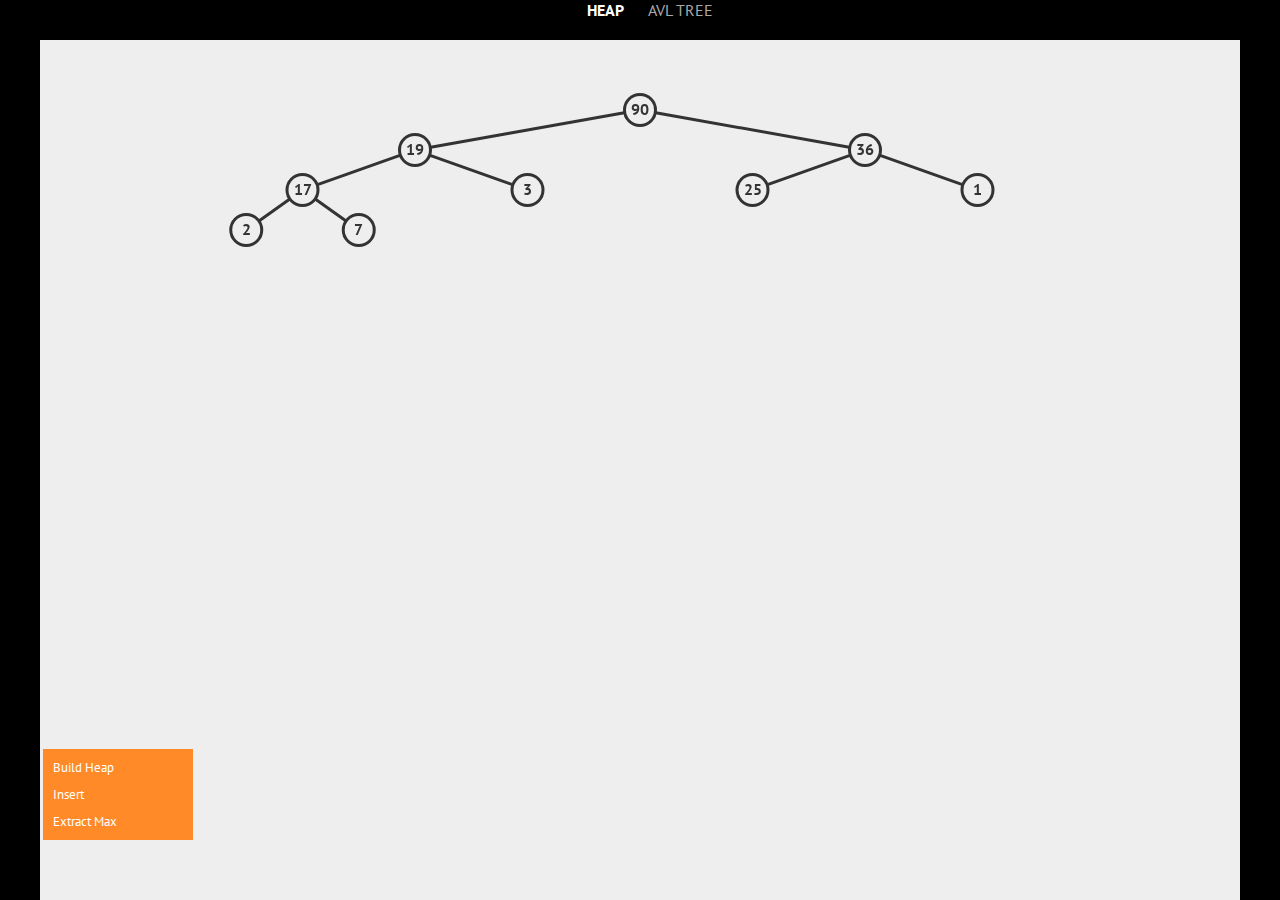
==== heap.html @ 7bab7806 "Add files via upload" ====
<!DOCTYPE html>
<head>

<meta http-equiv="Content-Type" content="text/html; charset=utf-8" />
<title>Visualizations - Binary Heap</title>

<!--css-->
<link rel="stylesheet" href="css/normalize.css">
<link rel="stylesheet" href="css/common.css">
<link rel="stylesheet" href="css/viz.css">

<link rel="stylesheet" href="css/heap.css">

<!--js-->
<script src="js/external/jquery-1.10.2.js"></script>
<script src="js/external/jquery-ui.js"></script>
<script src="js/external/d3.v3.js"></script>
<script src="js/viz.js"></script>
<script src="js/common.js"></script>
<script src="js/actions/heap_actions.js"></script>
<script src="//connect.facebook.net/en_US/all.js"></script>
<!-- more scripts are below-->

<!--fonts-->
<link href="fonts/silkscreen/stylesheet.css" rel='stylesheet' type='text/css'>
<link href='http://fonts.googleapis.com/css?family=PT+Sans:400,700' rel='stylesheet' type='text/css'>

</head>

<body>

	<div id="top-bar" style="text-align: center;">
		<span id="title">
			<a class="selected-viz">Heap</a>
		</span>
		<span id="title">
			<a href="index.html" id="avl-tree-link">AVL Tree</a>
		</span>
	</div>
    
    <div id="viz"></div>
    
    <div id="current-action" class="panel"><p></p></div>
    
    <div id="actions" class="panel">
		<p id="buildv1">Build Heap</p>
		<p id="insert">Insert</p>
		<p id="extractmax" class="execAction" onclick=extractmax()>Extract Max</p>
    </div>
    <div id="actions-extras">
    <!--put all the extra action pullouts (input) and error messages here-->
    	<div id="buildv1-input"><input type="text" id="arrv1" autocomplete="off" value="2,7,26,25,19,17,1,90,3,36" /></div>
        <div id="buildv1-go" class="execAction" onclick=buildv1()><p>GO</p></div>
        <div id="buildv1-err" class="err"></div>
        <div id="buildv2-err" class="err"></div>
        <div id="insert-input"><input type="text" id="v" autocomplete="off" value=26 /></div>
        <div id="insert-go" class="execAction" onclick=insert()><p>GO</p></div>
        <div id="insert-err" class="err"></div>
        <div id="extractmax-err" class="err"></div>
        <div id="heapsort-err" class="err"></div>
    </div>
    
<div id="left-bar"></div>
<div id="right-bar"></div>

<div id="dark-overlay"></div>
<div id="about" class="overlays"></div>
<div id="team" class="overlays"></div>
<div id="termsofuse" class="overlays"></div>

<script src="js/graph_library/constant.js"></script>
<script src="js/graph_library/properties.js"></script>
<script src="js/graph_library/helperObjects.js"></script>
<script src="js/graph_library/misc.js"></script>
<script src="js/graph_library/Widget.js"></script>
<script src="js/graph_library/GraphWidget.js"></script>
<script src="js/graph_library/GraphVertexWidget.js"></script>
<script src="js/graph_library/GraphEdgeWidget.js"></script>
<script src="js/widgets/HeapWidget.js"></script>

<script type="text/javascript">
	//start by showing actions panel
	$('#play').hide();

	var heapWidget = new Heap();
	var gw = heapWidget.getGraphWidget();
		
	function buildv1() {
		if(isPlaying) {	stop(); }
		setTimeout( function() {
			if ((mode=="exploration")&&heapWidget.buildV1(document.getElementById("arrv1").value.split(","))) {
				closeBuildv1(); //in heap_actions.js
				triggerRightPanels();
				isPlaying = true; //in viz.js
			}
		}, 500);
	}
	
	// function buildv1Sample() {
	// 	if(isPlaying) {	stop(); }
	// 	setTimeout( function() {
	// 		var stringArr = "1,2,3,4,5,6,7,8,9,10,11,12,13,14,15,16,17,18,19,20,21,22,23,24,25,26,27,28,29,30,31";
	// 		if ((mode=="exploration")&&heapWidget.buildV1(stringArr.split(","))) {
	// 			$('#current-action').show();
	// 			$('#current-action p').html("Build heap - O(n log n): sorted sample 1 - 31");
	// 			$('#progress-bar').slider( "option", "max", gw.getTotalIteration()-1);
	// 			closeBuildv1(); //in heap_actions.js
	// 			triggerRightPanels();
	// 			isPlaying = true; //in viz.js
	// 		}
	// 	}, 500);
	// }
		
	function insert() {
		if(isPlaying) {	stop(); }
		setTimeout( function() {
			if ((mode=="exploration")&&heapWidget.insert(parseInt(document.getElementById("v").value), true)) {
				$('#current-action').show();
				$('#current-action p').html("Insert "+ $('#v').val());
				$('#progress-bar').slider( "option", "max", gw.getTotalIteration()-1);
				closeInsert();
				triggerRightPanels();
				isPlaying = true;
				document.getElementById("v").value=1+Math.floor(Math.random()*98); // 1..99
			}
		}, 500);
	}
	
	function extractmax() {
		if(isPlaying) {	stop(); }
		setTimeout( function() {
			if ((mode=="exploration")&&heapWidget.extractMax(true)) {
				$('#current-action').show();
				$('#current-action p').html("Extract max");
				$('#progress-bar').slider( "option", "max", gw.getTotalIteration()-1);
				$('#extractmax-err').html("");
				closeBuildv1();
				closeBuildv2();
				closeInsert();
				triggerRightPanels();
				isPlaying = true;
			}
		}, 500);
	}
	
	function heapsort() {
		if(isPlaying) {	stop(); }
		setTimeout( function() {
			if ((mode=="exploration")&&heapWidget.heapSort()) {
				$('#current-action').show();
				$('#current-action p').html("Heapsort");
				$('#progress-bar').slider( "option", "max", gw.getTotalIteration()-1);
				$('#heapsort-err').html("");
				closeBuildv1();
				closeBuildv2();
				closeInsert();
				triggerRightPanels();
				isPlaying = true;
			}
		}, 500);
	}
	
	//playback controls might fit better in viz.js, but put here in case some viz does not use GraphWidgetNew.js
	var isPaused = false;
	function isAtEnd() {
		return (gw.getCurrentIteration()==(gw.getTotalIteration()-1));
	}
	
	function pause() {
		if(isPlaying) {
			isPaused = true;
			gw.pause();
			$('#play').show();
			$('#pause').hide();
		}
	}
	function play() {
		if(isPlaying) {
			isPaused = false;
			$('#pause').show();
			$('#play').hide();
			if(isAtEnd()) {
				gw.replay();
			} else {
				gw.play();
			}
		}
	}
	function stepForward() {
		if(isPlaying) {
			pause();
			gw.forceNext(250);
		}
	}
	function stepBackward() {
		if(isPlaying) {
			pause();
			gw.forcePrevious(250);	
		}
	}
	function goToBeginning() {
		if(isPlaying) {
			gw.jumpToIteration(0,0);
			pause();
		}
	}
	function goToEnd() {
		if(isPlaying) {
			gw.jumpToIteration(gw.getTotalIteration()-1,0);
			pause();
		}
	}
	function stop() {
		gw.stop();
		isPaused = false;
		isPlaying = false;
		$('#pause').show();
		$('#play').hide();
	}
	
	//shortcut keys for playback controls
	$(document).keydown( function(event) {
		if(event.which == 32) { //spacebar
			if(isPaused) { play(); } else { pause(); }
		} else if(event.which == 37) { //left arrow
			stepBackward();
		} else if(event.which == 39) { //right arrow
			stepForward();
		} else if(event.which == 35) { //end
			stop();
		} else if (event.which == 189) { //minus
			var d = (2200-gw.getAnimationDuration())-100;
			if(d > 0) {
				$("#speed-input").slider("value", d);
			} else {
				$("#speed-input").slider("value", 0);
			}
		} else if (event.which == 187) { //plus
			var d = (2200-gw.getAnimationDuration())+100;
			if(d <= 2000) {
				$("#speed-input").slider("value", d);
			} else {
				$("#speed-input").slider("value", 2000);
			}
		}
	});
	
	//sliders
	$("#speed-input").slider({
		min: 200,
		max: 2000,
		value: 1700,
		change: function(event, ui) {
			gw.setAnimationDuration(2200-ui.value);
		}
	});
	$("#progress-bar").slider({
		range: "min",
		min: 0,
		value: 0,
		slide: function(event, ui) {
			gw.pause();
			gw.jumpToIteration(ui.value,0);
		},
		stop: function(event, ui) {
			if(!isPaused) { setTimeout( function(){gw.play();}, 500) }
		}
	});
	
</script>

</body>
</html>
---- css/common.css ----
@charset "utf-8";

html { overflow-y: scroll; }

body { background: #eeeeee; font-family: "PT Sans"; font-size: 13px; }

#top-bar {
	height: 40px;
	padding: 0px 30px;
	background: black;
	color: white;
}
	/*left-side*/
	#home {
		font-family: 'SilkscreenNormal';
		font-size: 20px;
		padding-top: 10px;
	}
	#title {
		padding-left: 20px;
		text-transform: uppercase;
		font-size: 16px;
		color: #aaaaaa;
	}
		#title a { cursor: pointer; }
		#title .selected-viz { font-weight: bold; color: white; }
		
	/*right-side*/
	#fb-login {
		float: right;
		background: #516eab;
		padding: 11px 15px;
		font-size: 14px;
	}
	
#main { position: relative; padding: 30px 30px 10px 10px; overflow: auto; }
	
#bottom-bar {
	padding: 12px 30px;
	background: black;
	color: white;
	font-size: 14px;
	text-align: right;
}
	#bottom-bar a { padding-left: 15px; cursor: pointer; }
		#bottom-bar a:hover { text-decoration: underline; }
	
#dark-overlay {
	display: none;
	background: rgba(0,0,0,0.7);
	height: 100%;
	width: 100%;
	position: fixed;
	top: 0;
	left: 0;
	z-index: 1002;
}
	.overlays {
		display: none;
		background: #eeeeee;
		position: fixed;
		top: 50%;
		left: 50%;
		z-index: 1003;
	}
	#about {
		height: 470px;
		width: 600px;
		margin-left: -300px;
		margin-top: -235px;
	}
	#team {
		height: 460px;
		width: 300px;
		margin-left: -150px;
		margin-top: -230px;
	}
	#termsofuse {
		height: 180px;
		width: 400px;
		margin-left: -200px;
		margin-top: -90px;
	}
		.overlays .close-overlay {
			position: absolute;
			top: 20px;
			right: 20px;
			cursor: pointer;
		}
		.overlays h4 {
			color: white;
			font-family: 'SilkscreenNormal';
			font-size: 20px;
			padding: 15px 20px;
		}
		.overlays .content { padding: 10px 20px 20px; }
			.overlays p { padding-top: 10px; font-size: 14px; }
			.overlays a { text-decoration: underline; }
			
@media (min-width: 320px) { /* 320-480px */

}

@media (min-width: 480px) { /* 480-768px */
#top-bar { padding: 0px 50px; }
#bottom-bar { padding: 12px 50px; }
#main { padding: 50px 50px 30px 30px; }
}

@media (min-width: 768px) { /* 768-1024px */
#top-bar { padding: 0px 60px; }
#bottom-bar { padding: 12px 60px; }
#main { padding: 60px 60px 40px 40px; }
}

@media (min-width: 1024px) { /* more than 1024px */

}
---- css/viz.css ----
@charset "utf-8";

html { overflow-y: auto; } /*override common.css*/

/*top-bar right*/
#mode-menu {
	z-index: 1001;
	float: right;
	background: black;
	font-size: 14px;
	width: 160px;
	position: relative;
}
	#mode-button { cursor: pointer; padding: 11px 15px; }
		#mode-button img { /*down arrow*/
			position: absolute;
			top: 18px;
			right: 15px;
			display: inline-block;
		}
	#other-modes {
		position: absolute;
		width: 160px;
		background: black;
		display: none;
	}
	#other-modes a {
		display: block;
		padding: 8px 15px;
	}

#left-bar {
	position: fixed;
	top: 0px;
	left: 0px;
	height: 100%;
	width: 40px;
	background: black;
	z-index: -1;
}

#right-bar {
	position: fixed;
	top: 0px;
	right: 0px;
	height: 100%;
	width: 40px;
	background: black;
	z-index: -2;
}

#bottom-bar { /*overwrite common.css*/
	position: fixed;
	bottom: 0px;
	box-sizing: border-box;
	-moz-box-sizing:border-box; /* Firefox */
	width: 100%;
}

#speed-control {
	position: fixed;
	left: 40px;
	bottom: 15px;
	color: white;
	font-size: 11px;
	line-height: 100%;
}
	#speed-control .ui-slider {
		position: relative;
		display: inline-block;
		margin: 0px 10px;
		border-left: 5px solid #777;
		border-right: 5px solid #777;
		background-color: #777;
		height: 6px;
		width: 70px;
	}
		#speed-control .ui-slider-handle {
			position: absolute;
			margin-left: -5px;
			border: none;
			outline: none;
			background-color: white;
			height: 6px;
			width: 10px;
		}

#media-controls {

}
	.media-control-button {
		cursor: pointer;
		position: fixed;
		opacity: 0.75;
	}
		.media-control-button:hover {
			opacity: 1.0;
		}
		.media-control-button img {
			display: inline-block;
		}
	#go-to-end {
		bottom: 10px;
		left: 50%;
		margin-left: -205px; /*20px space*/
	}
	#next {
		bottom: 10px;
		left: 50%;
		margin-left: -237px;
	}
	#pause, #play {
		bottom: 8px;
		left: 50%;
		margin-left: -273px;
		opacity: 1.0;
	}
	#previous {
		bottom: 10px;
		left: 50%;
		margin-left: -305px;
	}
	#go-to-beginning {
		bottom: 10px;
		left: 50%;
		margin-left: -335px;
	}
	#stop {
		bottom: 10px;
		left: 50%;
		margin-left: 195px;
		opacity: 1.0;
	}
	#progress-bar.ui-slider {
		bottom: 17px;
		left: 50%;
		margin-left: -175px;
		background-color: #777;
		height: 6px;
		width: 350px;
		opacity: 1.0;
	}
		#progress-bar .ui-slider-handle {
			position: absolute;
			border: none;
			outline: none;
			background-color: #fff;
			height: 6px;
			width: 1px;
		}
		#progress-bar .ui-slider-range {
			position: absolute;
			height: 6px;
		}

#viz {
	width: 100%;
	text-align: center;
	overflow: hidden;
	padding-top: 20px;
	-webkit-user-select: none;
    -moz-user-select: none;
    -ms-user-select: none;
    -o-user-select: none;
    user-select: none;
}

.execAction { cursor: pointer; }
	.execAction p:hover { background: black; color: white; }

.panel {
	position: fixed;
	color: white;
	width: 0px;
	overflow: hidden;
	background: #777;
	white-space: nowrap;
}
	.panel-hide { position: fixed; cursor: pointer; background: #777; }
	
#current-action {
	bottom: 320px;
	right: 60px;
	width: auto;
	display: none;
	background: #eee;
}
	#current-action p{ color: black; font-weight: bold; font-size: 20px; }
	
#actions {
	bottom: 60px;
	left: 43px;
}
	#actions p { padding: 5px 10px; cursor: pointer; }
		#actions p:hover { background: black; color: white;}
	#actions p:first-of-type { padding-top: 10px; }
	#actions p:last-of-type { padding-bottom: 10px; }
	#actions-hide {
		bottom: 60px;
		left: 0px;
		padding-left: 14px;
		padding-right: 15px;
	}
	
#status {
	bottom: 255px;
	right: 43px;
	height: 54px;
	white-space: normal;
}
	#status p { padding: 10px; }
	#status-hide {
		bottom: 255px;
		right: 0px;
		padding: 19px 14px 19px 15px;
		transform: rotate(180deg);
		-ms-transform: rotate(180deg); /* IE 9 */
		-webkit-transform: rotate(180deg); /* Safari and Chrome */
		-o-transform: rotate(180deg); /* Opera */
		-moz-transform: rotate(180deg); /* Firefox */
	}
	
#codetrace {
	bottom: 60px;
	right: 43px;
	height: 192px;
	font-family: "Courier New", Courier, monospace;
}
	#codetrace p { padding: 5px 10px; }
		#codetrace p.highlighted { background: black; }
	#codetrace-hide {
		bottom: 60px;
		right: 0px;
		padding: 88px 14px 88px 15px;
		transform: rotate(180deg);
		-ms-transform: rotate(180deg); /* IE 9 */
		-webkit-transform: rotate(180deg); /* Safari and Chrome */
		-o-transform: rotate(180deg); /* Opera */
		-moz-transform: rotate(180deg); /* Firefox */
	}
	
.rotateRight {
	transform: rotate(180deg);
	-ms-transform: rotate(180deg); /* IE 9 */
	-webkit-transform: rotate(180deg); /* Safari and Chrome */
	-o-transform: rotate(180deg); /* Opera */
	-moz-transform: rotate(180deg); /* Firefox */
				
	/* if you want to do this move with animate use transition */
	transition: .5s;
	-moz-transition: .5s; /* Firefox 4 */
	-webkit-transition: .5s; /* Safari and Chrome */
	-o-transition: .5s; /* Opera */	
}
.rotateLeft {
	transform: rotate(0deg);
	-ms-transform: rotate(0deg); /* IE 9 */
	-webkit-transform: rotate(0deg); /* Safari and Chrome */
	-o-transform: rotate(0deg); /* Opera */
	-moz-transform: rotate(0deg); /* Firefox */
				
	/* if you want to do this move with animate use transition */
	transition: .5s;
	-moz-transition: .5s; /* Firefox 4 */
	-webkit-transition: .5s; /* Safari and Chrome */
	-o-transition: .5s; /* Opera */	
}

/*tutorial stuff*/
.tutorial-dialog {
	position: fixed;
	background: black;
	color: white;
	padding: 12px;
	border-radius: 3px;
	display: none;
	line-height: 150%;
}
	.tutorial-dialog:before {
		content: " ";
		position: absolute;
		height: 0px;
		width: 0px;
		border-style:solid;
		border-width:10px;
		border-color: transparent;
	}
	.tutorial-next {
		position: absolute;
		bottom: -10px;
		right: -10px;
		padding: 3px 8px;
		background: #999;
		color: white;
		cursor: pointer;
		border-radius: 2px;
	}
		.tutorial-next img {
			display: inline-block;
			height: 9px;
			margin-left: 8px;
		}
---- css/heap.css ----
@charset "utf-8";

/*all action pullout (input) stuff here*/

#buildv1-input {
	position: fixed;
	bottom: 173px;
	left: 196px;
	background: #777;
	width: 0px;
	overflow: hidden;
}
	#buildv1-input input {
		width: 200px;
		background: black;
		color: white;
		padding: 8px;
	}
	#buildv1-go {
		position: fixed;
		bottom: 173px;
		left: 396px;
		width: 0px;
		background: #777;
		color: white;
		overflow: hidden;
	}
		#buildv1-go p {
			padding: 8px 8px 7px;
		}
	#buildv1-sample {
		position: fixed;
		bottom: 173px;
		left: 433px;
		width: 0px;
		background: #777;
		color: white;
		overflow: hidden;
		white-space: nowrap;
	}
		#buildv1-sample p {
			padding: 8px 8px 7px;
		}
	
#buildv2-input {
	position: fixed;
	bottom: 146px;
	left: 196px;
	background: #777;
	width: 0px;
	overflow: hidden;
}
	#buildv2-input input {
		width: 200px;
		background: black;
		color: white;
		padding: 6px 8px 5px;
	}
	#buildv2-go {
		position: fixed;
		bottom: 146px;
		left: 396px;
		width: 0px;
		background: #777;
		color: white;
		overflow: hidden;
	}
		#buildv2-go p {
			padding: 5px 8px;
		}
	#buildv2-sample {
		position: fixed;
		bottom: 146px;
		left: 433px;
		width: 0px;
		background: #777;
		color: white;
		overflow: hidden;
		white-space: nowrap;
	}
		#buildv2-sample p {
			padding: 5px 8px;
		}
	
#insert-input {
	position: fixed;
	bottom: 119px;
	left: 196px;
	background: #777;
	width: 0px;
	overflow: hidden;
}
	#insert-input input {
		width: 40px;
		background: black;
		color: white;
		padding: 6px 8px 5px;
	}
	#insert-go {
		position: fixed;
		bottom: 119px;
		left: 228px;
		width: 0px;
		background: #777;
		color: white;
		overflow: hidden;
	}
		#insert-go p {
			padding: 5px 8px;
		}
		
/*all action pullout (error) stuff here*/
.err {
	position: fixed;
	color: red;
}
#buildv1-err {
	bottom: 173px;
	left: 538px;
	padding: 8px 0px 7px;
}
#buildv2-err {
	bottom: 146px;
	left: 538px;
	padding: 5px 0px;
}
#insert-err {
	bottom: 119px;
	left: 272px;
	padding: 5px 0px;
}
#extractmax-err {
	bottom: 92px;
	left: 201px;
	padding: 5px 0px;
}
#heapsort-err {
	bottom: 60px;
	left: 201px;
	padding: 8px 0px 7px;
}

/*all tutorial stuff here*/
#heap-tutorial-1 {
	top: 60px;
	left: 60px;
	width: 250px;
}
#heap-tutorial-2 {
	bottom: 230px;
	left: 60px;
	width: 220px;
}
	#heap-tutorial-2:before {
		top: 100%;
		left: 20%;
		border-top-color: black;
		margin-left: -10px;
	}
#heap-tutorial-3 {
	top: 300px;
	left: 50%;
	width: 200px;
	margin-left: -110px;
}
	#heap-tutorial-3:before {
		bottom: 100%;
		left: 50%;
		border-bottom-color: black;
		margin-left: -10px;
	}
#heap-tutorial-4 {
	bottom: 335px;
	right: 150px;
	width: 200px;
}
	#heap-tutorial-4:before {
		top: 100%;
		left: 20%;
		border-top-color: black;
		margin-left: -10px;
	}
#heap-tutorial-5 {
	bottom: 275px;
	right: 170px;
	width: 180px;
}
	#heap-tutorial-5:before {
		top: 100%;
		left: 20%;
		border-top-color: black;
		margin-left: -10px;
	}
#heap-tutorial-6 {
	bottom: 70px;
	left: 50%;
	width: 220px;
	margin-left: -120px;
}
	#heap-tutorial-6:before {
		top: 100%;
		left: 50%;
		border-top-color: black;
		margin-left: -10px;
	}
#heap-tutorial-7 {
	top: 70px;
	right: 60px;
	width: 150px;
}
	#heap-tutorial-7:before {
		bottom: 100%;
		left: 50%;
		border-bottom-color: black;
		margin-left: -10px;
	}
---- fonts/silkscreen/stylesheet.css ----
/* Generated by Font Squirrel (http://www.fontsquirrel.com) on October 13, 2012 01:09:36 PM America/New_York */

@font-face {
    font-family: 'SilkscreenNormal';
    src: url('slkscr-webfont.eot');
    src: url('slkscr-webfont.eot?#iefix') format('embedded-opentype'),
         url('slkscr-webfont.woff') format('woff'),
         url('slkscr-webfont.ttf') format('truetype'),
         url('slkscr-webfont.svg#SilkscreenNormal') format('svg');
    font-weight: normal;
    font-style: normal;

}

/*
@font-face {
    font-family: 'SilkscreenBold';
    src: url('slkscrb-webfont.eot');
    src: url('slkscrb-webfont.eot?#iefix') format('embedded-opentype'),
         url('slkscrb-webfont.woff') format('woff'),
         url('slkscrb-webfont.ttf') format('truetype'),
         url('slkscrb-webfont.svg#SilkscreenBold') format('svg');
    font-weight: normal;
    font-style: normal;

}

@font-face {
    font-family: 'SilkscreenExpandedNormal';
    src: url('slkscre-webfont.eot');
    src: url('slkscre-webfont.eot?#iefix') format('embedded-opentype'),
         url('slkscre-webfont.woff') format('woff'),
         url('slkscre-webfont.ttf') format('truetype'),
         url('slkscre-webfont.svg#SilkscreenExpandedNormal') format('svg');
    font-weight: normal;
    font-style: normal;

}

@font-face {
    font-family: 'SilkscreenExpandedBold';
    src: url('slkscreb-webfont.eot');
    src: url('slkscreb-webfont.eot?#iefix') format('embedded-opentype'),
         url('slkscreb-webfont.woff') format('woff'),
         url('slkscreb-webfont.ttf') format('truetype'),
         url('slkscreb-webfont.svg#SilkscreenExpandedBold') format('svg');
    font-weight: normal;
    font-style: normal;

}
*/
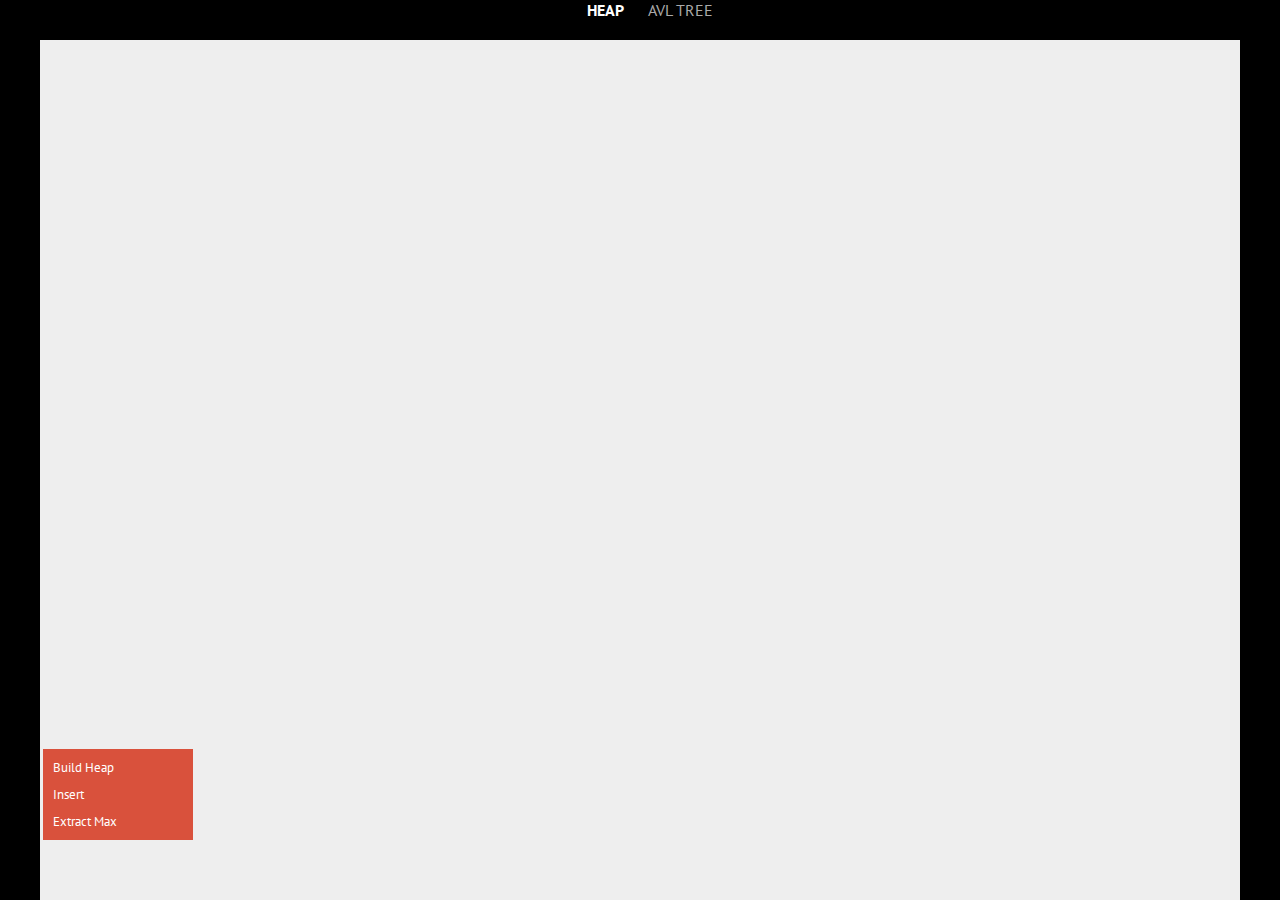
==== commit 1b6959b5: "Changes" ====
--- a/heap.html
+++ b/heap.html
@@ -2,7 +2,7 @@
 <head>
 
 <meta http-equiv="Content-Type" content="text/html; charset=utf-8" />
-<title>Visualizations - Binary Heap</title>
+<title>Binary Heap</title>
 
 <!--css-->
 <link rel="stylesheet" href="css/normalize.css">
